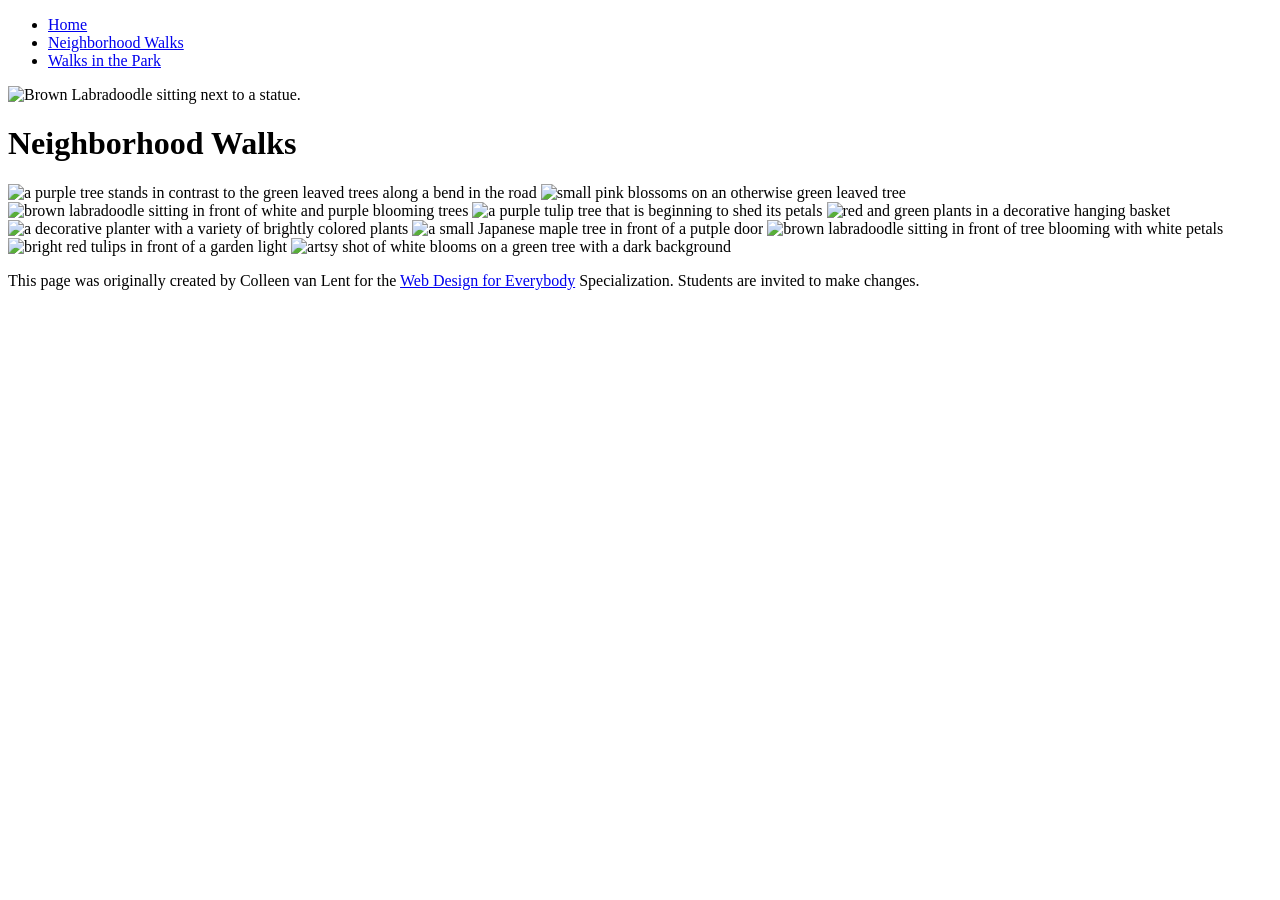
==== neighborhood.html @ 01d090d0 "Add files via upload" ====
<!DOCTYPE html>
<html lang="en">

<head>
  <meta charset="utf-8">
  <meta name="viewport" content="width=device-width">
  <title>Neighborhood Walk</title>
 <link rel="stylesheet" href="css/style.css">
</head>

<body>
  <header>
    <nav>
      <ul>
        <li><a href="index.html">Home</a></li>
        <li><a href="neighborhood.html">Neighborhood Walks</a></li>
        <li><a href="parks.html">Walks in the Park</a></li>
      </ul>
    </nav>
    <img src="images/BaconGallupPark.jpg" width="200" alt="Brown Labradoodle sitting next to a statue.">
    <h1>Neighborhood Walks</h1>
  </header>
  <main>
    <div>
      <img src="images/bend_in_the_road.png"
        alt="a purple tree stands in contrast to the green leaved trees along a bend in the road" width="100">
      <img src="images/pink_blossoms.png" alt="small pink blossoms on an otherwise green leaved tree" width="100">
      <img src="images/blooming_trees.png" alt="brown labradoodle sitting in front of white and purple blooming  trees"
        width="100">
      <img src="images/falling_petals.png" alt="a purple tulip tree that is beginning to shed its petals" width="100">
      <img src="images/hanging_plants.png" alt="red and green plants in a decorative hanging basket" width="100">
      <img src="images/potted_plants.png" alt="a decorative planter with a variety of brightly colored plants "
        width="100">
      <img src="images/red_maple.png" alt="a small Japanese maple tree in front of a putple door" width="100">
      <img src="images/tree_with_white_blooms.png"
        alt="brown labradoodle sitting in front of tree blooming with white petals" width="100">
      <img src="images/tulips.png" alt="bright red tulips in front of a garden light" width="100">
      <img src="images/white_buds_on_tree.png" alt="artsy shot of white blooms on a green tree with a dark background"
        width="100">
    </div>
  </main>
  <footer>
    <p>This page was originally created by Colleen van Lent for the <a
        href="https://www.coursera.org/specializations/web-design"> Web Design for Everybody</a> Specialization.
      Students are invited to make changes.</p>
  </footer>

</body>

</html>
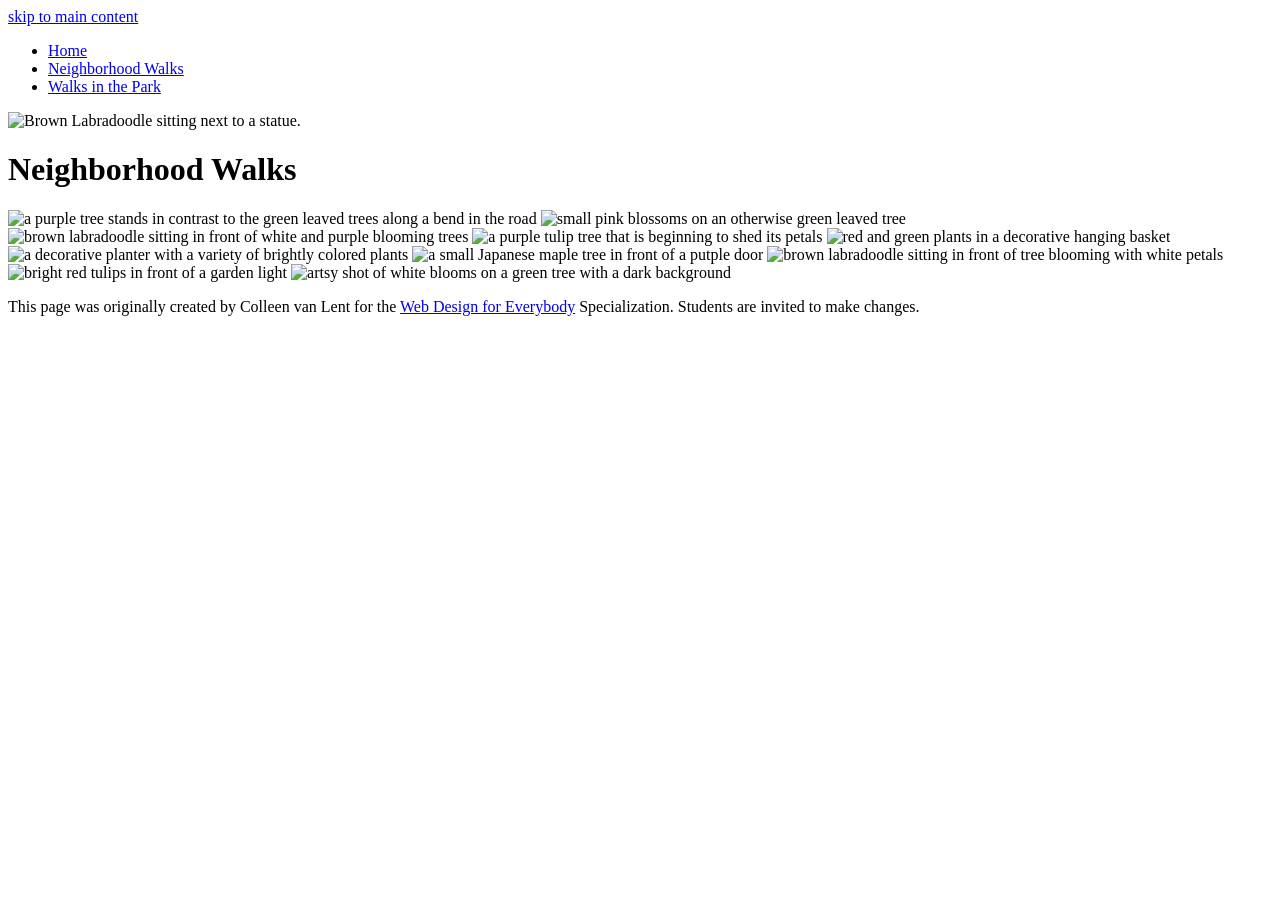
==== commit 463aecea: "Enhance accessibility with skip link and main id Added a skip link for accessibility and set an id f" ====
--- a/neighborhood.html
+++ b/neighborhood.html
@@ -9,6 +9,7 @@
 </head>
 
 <body>
+  <a href="#main">skip to main content</a>
   <header>
     <nav>
       <ul>
@@ -20,7 +21,7 @@
     <img src="images/BaconGallupPark.jpg" width="200" alt="Brown Labradoodle sitting next to a statue.">
     <h1>Neighborhood Walks</h1>
   </header>
-  <main>
+  <main id ="main">
     <div>
       <img src="images/bend_in_the_road.png"
         alt="a purple tree stands in contrast to the green leaved trees along a bend in the road" width="100">
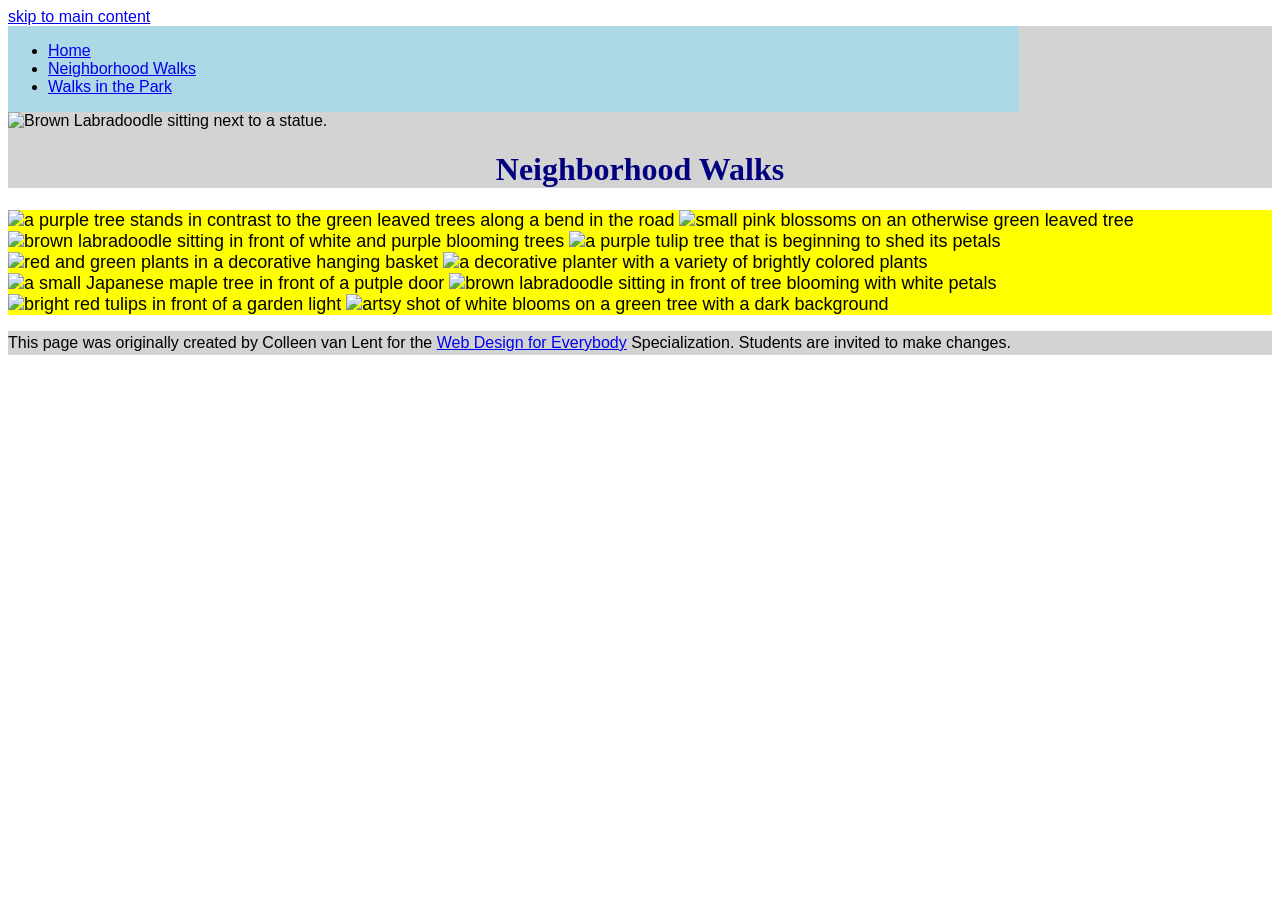
==== commit 59c58d64: "Fix stylesheet link path in neighborhood.html" ====
--- a/neighborhood.html
+++ b/neighborhood.html
@@ -5,7 +5,7 @@
   <meta charset="utf-8">
   <meta name="viewport" content="width=device-width">
   <title>Neighborhood Walk</title>
- <link rel="stylesheet" href="css/style.css">
+ <link rel="stylesheet" href="style.css">
 </head>
 
 <body>
--- a/style.css
+++ b/style.css
@@ -0,0 +1,59 @@
+body {
+    font-family: Arial, Helvetica, sans-serif;
+    font-size: 16px;
+}
+
+header {
+    background-color: lightgray;
+}
+
+nav  {
+    background-color: lightblue;
+    display: inline-block;
+    width: 80%;
+}
+nav img{
+    width: 10%;
+}
+
+main {
+    background-color: yellow;
+    font-size: 18px;
+}
+
+footer {
+    background-color: lightgray;
+}
+
+/*
+li {
+    display: inline-block;
+    width: 30%;
+}  */
+
+h1 {
+    text-align: center;
+    font-family: Georgia, serif;
+    color: navy;
+}
+
+p {
+    line-height: 1.5;
+}
+.grid {
+    display: grid;
+    grid-template-columns: 40% 40%;
+    justify-content: space-around;
+    align-items: center;
+    row-gap: 20px;
+}
+
+.grid img {
+    width: 100%;
+}
+
+.flex {
+    display: flex;
+    flex-wrap: wrap;
+    justify-content: space-around;
+}
